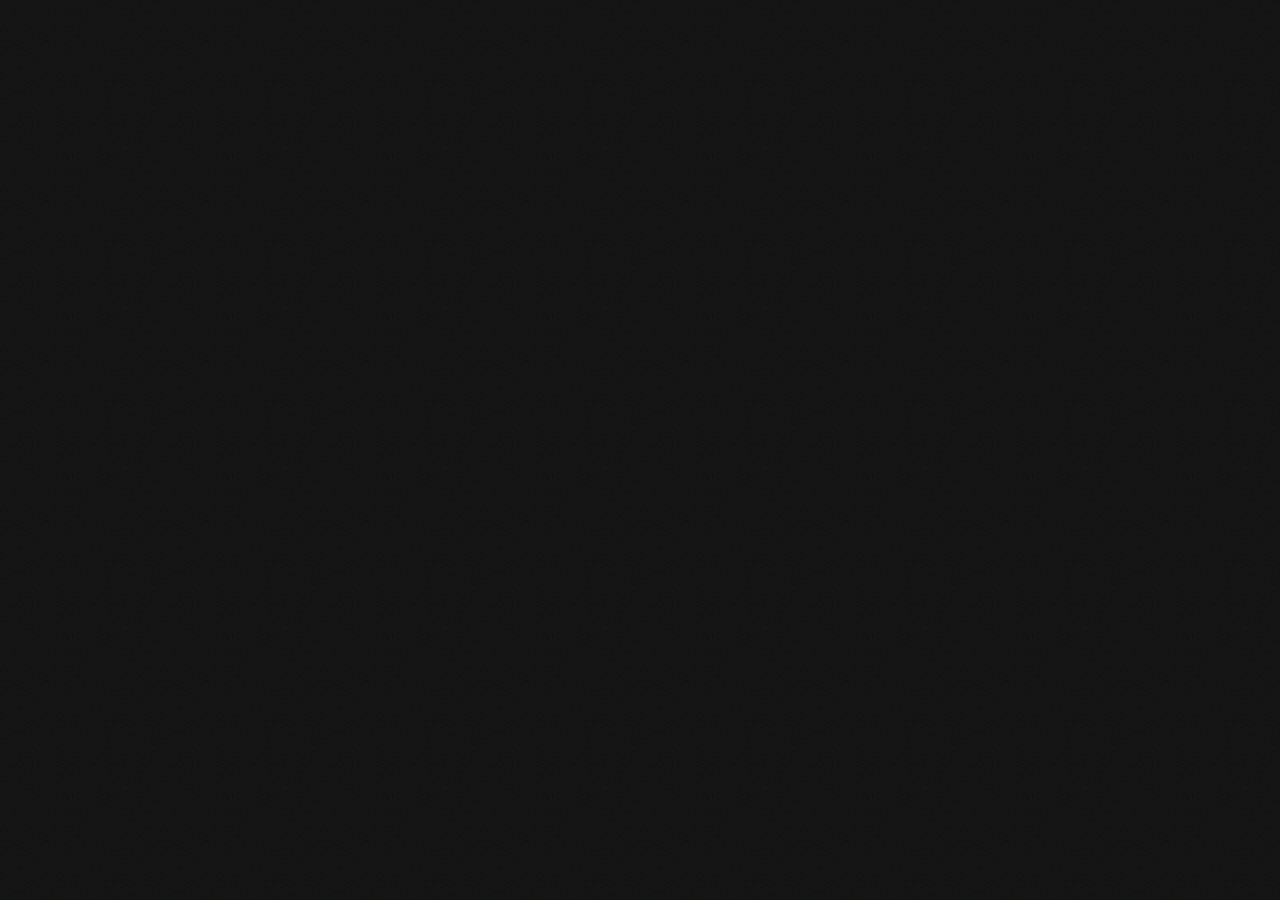
==== index.html @ 4757dcce "Initial portfolio site Video carousel homepage, work gallery, and contact page.  Co-Authored-By: Cla" ====
<!DOCTYPE html>
<html lang="en">
<head>
    <meta charset="UTF-8">
    <meta name="viewport" content="width=device-width, initial-scale=1.0">
    <title>Steven Ros</title>
    <link href="https://fonts.googleapis.com/css2?family=Syne:wght@800&family=Archivo+Black&family=Playfair+Display:ital,wght@0,400;0,500;1,400&family=Inter:wght@300;400&display=swap" rel="stylesheet">
    <style>
        @font-face {
            font-family: 'Bootzy TM';
            src: url('fonts/BootzyTM.woff2') format('woff2'),
                 url('fonts/BootzyTM.woff') format('woff');
            font-weight: normal; font-style: normal; font-display: swap;
        }
    </style>
    <style>
        *, *::before, *::after { margin: 0; padding: 0; box-sizing: border-box; }

        html, body { width: 100%; height: 100%; overflow: hidden; background: #FAFAF8; }

        /* GRAIN */
        #grain {
            position: fixed; inset: 0; z-index: 60; pointer-events: none;
            mix-blend-mode: overlay; opacity: 0.78;
            background-image: url("data:image/svg+xml,%3Csvg xmlns='http://www.w3.org/2000/svg' width='160' height='160'%3E%3Cfilter id='g'%3E%3CfeTurbulence type='fractalNoise' baseFrequency='0.85' numOctaves='4' stitchTiles='stitch'/%3E%3C/filter%3E%3Crect width='160' height='160' filter='url(%23g)'/%3E%3C/svg%3E");
            background-size: 160px 160px; background-repeat: repeat;
        }

        /* NAV */
        nav {
            position: fixed; top: 0; left: 0; right: 0; z-index: 200;
            padding: 24px 44px; display: flex; justify-content: space-between; align-items: center;
            opacity: 0; transition: opacity 0.7s ease;
        }
        .logo { font-family: 'Archivo Black', sans-serif; font-size: 1.75rem; color: #CC1111; text-decoration: none; letter-spacing: -0.04em; line-height: 1; transition: opacity 0.2s; }
        .logo:hover { opacity: 0.8; }
        .nav-links { list-style: none; display: flex; gap: 36px; align-items: center; }
        .nav-links a { font-family: 'Inter', sans-serif; font-size: 0.74rem; font-weight: 400; letter-spacing: 0.10em; text-transform: uppercase; color: #1C1814; text-decoration: none; opacity: 0.52; transition: opacity 0.22s ease; }
        .nav-links a:hover { opacity: 1; }
        .nav-social { display: flex; gap: 20px; align-items: center; }
        .nav-social a { display: flex; align-items: center; color: #1C1814; opacity: 0.45; transition: opacity 0.22s; text-decoration: none; }
        .nav-social a:hover { opacity: 1; }
        .nav-social svg { width: 17px; height: 17px; }

        /* NAME — top */
        .name-wrap {
            position: fixed; top: 92px; left: 50%;
            transform: translateX(-50%); z-index: 150;
            pointer-events: none; text-align: center;
        }
        .name {
            font-family: 'Bootzy TM', 'Syne', sans-serif;
            font-size: clamp(2rem, 5.5vw, 4.4rem);
            font-weight: normal; color: #CC1111; letter-spacing: -0.01em;
            white-space: nowrap; user-select: none; line-height: 1; text-transform: uppercase;
            opacity: 0; transition: opacity 0.6s ease;
            text-shadow: 0 0 18px rgba(204,17,17,0.45), 0 0 40px rgba(204,17,17,0.22);
        }

        /* HERO + STAGE */
        .hero { position: relative; z-index: 10; width: 100vw; height: 100vh; }
        #stage { position: fixed; inset: 0; z-index: 10; transform-origin: 50% 50%; will-change: transform; }

        .card {
            position: absolute; left: 50%; top: 50%;
            width: 680px; height: 416px;
            will-change: transform, opacity; cursor: pointer;
        }
        .card-inner {
            width: 100%; height: 100%; border-radius: 0; overflow: hidden;
            background: #111; box-shadow: 0 24px 64px rgba(0,0,0,0.28); will-change: filter;
        }
        .card video { width: 100%; height: 100%; object-fit: cover; display: block; pointer-events: none; }

        /* TITLE + DATE of centred clip */
        .clip-title {
            position: fixed; left: 50%; transform: translateX(-50%);
            z-index: 150; pointer-events: none; text-align: center; white-space: nowrap;
            font-family: 'Inter', sans-serif; opacity: 0; transition: opacity 0.3s ease;
        }
        .clip-title .ct-name { display: block; font-size: 0.82rem; font-weight: 400; letter-spacing: 0.18em; text-transform: uppercase; color: #1C1814; }
        .clip-title .ct-date { display: block; margin-top: 7px; font-size: 0.66rem; font-weight: 300; letter-spacing: 0.16em; text-transform: uppercase; color: #1C1814; opacity: 0.45; }

        /* PAGE TRANSITION OUT (Home → Work) */
        #wipe {
            position: fixed; inset: 0; background: #FFFFFF;
            z-index: 500; opacity: 0; pointer-events: none;
            transition: opacity 0.5s ease;
        }
        #wipe.show { opacity: 1; pointer-events: all; }
    </style>
</head>
<body>

<div id="grain"></div>

<nav>
    <a href="index.html" class="logo">SR</a>
    <ul class="nav-links">
        <li><a href="index.html">Home</a></li>
        <li><a href="work.html">Work</a></li>
        <li><a href="contact.html">Contact</a></li>
    </ul>
    <div class="nav-social">
        <a href="https://instagram.com/stevennros" target="_blank" aria-label="Instagram">
            <svg viewBox="0 0 24 24" fill="none" stroke="currentColor" stroke-width="1.5" stroke-linecap="round" stroke-linejoin="round"><rect x="2" y="2" width="20" height="20" rx="5"/><path d="M16 11.37A4 4 0 1 1 12.63 8 4 4 0 0 1 16 11.37z"/><line x1="17.5" y1="6.5" x2="17.51" y2="6.5"/></svg>
        </a>
        <a href="https://linkedin.com/in/stevennros" target="_blank" aria-label="LinkedIn">
            <svg viewBox="0 0 24 24" fill="none" stroke="currentColor" stroke-width="1.5" stroke-linecap="round" stroke-linejoin="round"><path d="M16 8a6 6 0 0 1 6 6v7h-4v-7a2 2 0 0 0-4 0v7h-4v-7a6 6 0 0 1 6-6z"/><rect x="2" y="9" width="4" height="12"/><circle cx="4" cy="4" r="2"/></svg>
        </a>
        <a href="mailto:stevenros65@gmail.com" aria-label="Email">
            <svg viewBox="0 0 24 24" fill="none" stroke="currentColor" stroke-width="1.5" stroke-linecap="round" stroke-linejoin="round"><path d="M4 4h16c1.1 0 2 .9 2 2v12c0 1.1-.9 2-2 2H4c-1.1 0-2-.9-2-2V6c0-1.1.9-2 2-2z"/><polyline points="22,6 12,13 2,6"/></svg>
        </a>
    </div>
</nav>

<div class="name-wrap">
    <h1 class="name" id="name">Steven Ros</h1>
</div>

<main class="hero">
    <div id="stage"></div>
    <div class="clip-title" id="clipTitle"></div>
</main>

<div id="wipe"></div>

<script>
/* ── GRAIN ── */
const grain = document.getElementById('grain');
setInterval(() => { grain.style.backgroundPosition = (Math.random()*200|0)+'px '+(Math.random()*200|0)+'px'; }, 80);

/* ── VIDEO CAROUSEL ── */
(function carousel(){

    const VIDEOS = [
        'work/reel one v4.mp4','work/halloween v5.mp4','work/esports v2.mp4','work/pln v1.mp4',
        'work/ESA V TANSA V1.MP4','work/grog reel v4 28.02.25.mp4','work/infinity sleep v3 .mp4',
        'work/video 1 v7.mp4','work/raided v7 08.04.2025.mp4','work/spinning v2.mp4',
        'work/logos card v2.mp4','work/reel 3 v3.mp4','work/ESA V TANSA V4 26.03.2025.mp4',
        'work/FINAL FINAL fallen angels 2.mp4','work/cocktail night after reel chinese.mp4',
        'work/fully done.mp4','work/raided nz finished.mp4','work/song test.mp4',
        'work/v6772.mp4','work/video 2 v2 .mp4','work/web3 v1.mp4',
    ];
    const TITLES = [
        'Reel One','Halloween','Esports','PLN','ESA vs TANSA','Grog Reel','Infinity Sleep',
        'Video 1','Raided','Spinning','Logos','Reel 3','ESA vs TANSA','Fallen Angels',
        'Cocktail Night','Fully Done','Raided NZ','Song Test','V6772','Video 2','Web3',
    ];
    const DATES = [
        'May 2025','Sep 2025','May 2026','Feb 2026','Mar 2026','Feb 2025','Apr 2025',
        'Aug 2025','Apr 2025','Feb 2026','Mar 2026','May 2025','Mar 2025','Aug 2024',
        'Sep 2024','Sep 2024','Sep 2024','Mar 2026','Feb 2026','Aug 2025','Sep 2024',
    ];

    const N         = VIDEOS.length;
    const CARD_W    = 680;
    const CARD_H    = 416;
    const SPACING   = 610;
    const SIDE_SCALE= 0.82;
    const SIDE_DIM  = 0.42;
    const VISIBLE   = 3;
    const EAGER     = 8;
    const CUT_MS    = 750;
    const MIN_CUTS  = 5, MAX_CUTS = 8;
    const ZOOM_MS   = 2800;
    const START_BOOST = 1.7;
    function fillZoom(){ return Math.max(innerWidth / CARD_W, innerHeight / CARD_H) * 1.08 * START_BOOST; }

    const stage     = document.getElementById('stage');
    const nameEl    = document.getElementById('name');
    const nav       = document.querySelector('nav');
    const clipTitle = document.getElementById('clipTitle');
    clipTitle.style.top = `calc(50% + ${CARD_H / 2 + 30}px)`;

    let lastActive = -1;
    function setTitle(i){
        if (i === lastActive) return;
        lastActive = i;
        clipTitle.innerHTML =
            `<span class="ct-name">${TITLES[i] || ''}</span>` +
            `<span class="ct-date">${DATES[i] || ''}</span>`;
        clipTitle.style.opacity = '1';
    }

    /* Build cards */
    const cards = VIDEOS.map((src, i) => {
        const outer = document.createElement('div');
        outer.className = 'card';
        outer.style.opacity = '0';

        const inner = document.createElement('div');
        inner.className = 'card-inner';

        const vid = document.createElement('video');
        vid.dataset.src = src;
        vid.preload = 'auto';
        vid.loop = true;
        vid.muted = true;
        vid.defaultMuted = true;
        vid.playsInline = true;
        vid.setAttribute('muted', '');
        vid.setAttribute('playsinline', '');
        vid.setAttribute('webkit-playsinline', '');

        inner.appendChild(vid);
        outer.appendChild(inner);
        stage.appendChild(outer);
        return { outer, inner, vid, loaded: false };
    });

    function loadCard(i){
        const c = cards[i];
        if (c.loaded) return;
        c.loaded = true;
        const v = c.vid;
        const tryPlay = () => { const p = v.play(); if (p) p.catch(()=>{}); };
        v.addEventListener('loadeddata', tryPlay);
        v.addEventListener('canplay', tryPlay);
        v.src = v.dataset.src;
        v.load();
        tryPlay();
    }

    /* Staggered eager load */
    loadCard(0);
    for (let i = 1; i < EAGER; i++) setTimeout(() => loadCard(i), i * 300);

    /* State */
    let phase      = 'intro';
    let pos        = 0;
    let posTarget  = 0;
    let stageScale = fillZoom();
    let zoomFrom   = stageScale;
    let zoomT0     = 0;
    let zoomDur    = ZOOM_MS;
    let zooming    = false;
    let exiting    = false;
    function ease(t){ return t < 0.5 ? 4*t*t*t : 1 - Math.pow(-2*t + 2, 3)/2; }

    function delta(i){
        let d = i - pos;
        d = ((d % N) + N) % N;
        if (d > N / 2) d -= N;
        return d;
    }

    function place(){
        cards.forEach((c, i) => {
            const d  = delta(i);
            const ad = Math.abs(d);
            const x  = d * SPACING;
            let scale  = 1 - (1 - SIDE_SCALE) * Math.min(ad, 1);
            if (ad < 0.5) scale *= stageScale;     /* intro zoom — centre clip only */
            const bright = 1 - (1 - SIDE_DIM) * Math.min(ad, 1);
            const visible = ad <= VISIBLE + 0.5;

            c.outer.style.transform = `translate(-50%,-50%) translateX(${x.toFixed(1)}px) scale(${scale.toFixed(3)})`;
            c.outer.style.opacity   = visible ? '1' : '0';
            c.outer.style.zIndex    = String(Math.round(100 - ad * 10));
            c.inner.style.filter    = `brightness(${bright.toFixed(3)})`;

            if (c.loaded) {
                if (visible && c.vid.paused)        c.vid.play().catch(()=>{});
                else if (!visible && !c.vid.paused) c.vid.pause();
            }
        });
    }

    /* MAIN LOOP */
    (function frame(ts){
        if (!exiting) {
            const now = ts || performance.now();
            if (zooming) {
                const t = Math.min((now - zoomT0) / zoomDur, 1);
                stageScale = zoomFrom + (1 - zoomFrom) * ease(t);
                if (t >= 1) zooming = false;
            }
            if (phase === 'live') {
                pos += (posTarget - pos) * 0.12;
                setTitle(((Math.round(pos) % N) + N) % N);
            }
            place();
        }
        requestAnimationFrame(frame);
    })();

    /* INTRO MONTAGE */
    function shuffle(arr){
        for (let i = arr.length - 1; i > 0; i--) {
            const j = Math.floor(Math.random() * (i + 1));
            [arr[i], arr[j]] = [arr[j], arr[i]];
        }
        return arr;
    }

    function finishIntro(){
        phase = 'live';
        posTarget = pos;
        for (let i = EAGER; i < N; i++) setTimeout(() => loadCard(i), (i - EAGER) * 180);
    }

    let started = false;
    function beginMontage(){
        if (started) return;
        started = true;
        stageScale = fillZoom();

        const order = shuffle([...Array(EAGER).keys()]);
        const want  = MIN_CUTS + Math.floor(Math.random() * (MAX_CUTS - MIN_CUTS + 1));
        const totalCuts = Math.min(want, order.length);
        const montageMs = totalCuts * CUT_MS;

        zoomFrom = stageScale;
        zoomT0   = performance.now();
        zoomDur  = montageMs;
        zooming  = true;

        setTimeout(() => { nameEl.style.opacity = '1'; nav.style.opacity = '1'; }, montageMs * 0.5);

        let cuts = 0;
        pos = posTarget = order[0];
        const timer = setInterval(() => {
            cuts++;
            if (cuts >= totalCuts) { clearInterval(timer); finishIntro(); return; }
            pos = posTarget = order[cuts];
        }, CUT_MS);
    }

    cards[0].vid.addEventListener('canplay', beginMontage, { once: true });
    setTimeout(beginMontage, 1800);

    /* SCROLL — step one clip at a time (a clip is always centred) */
    const STEP = 110;
    let scrollAcc = 0;
    window.addEventListener('wheel', e => {
        if (phase !== 'live') return;
        scrollAcc += e.deltaY;
        while (scrollAcc >=  STEP) { posTarget += 1; scrollAcc -= STEP; }
        while (scrollAcc <= -STEP) { posTarget -= 1; scrollAcc += STEP; }
    }, { passive: true });

    let lastTY = null;
    window.addEventListener('touchstart', e => { lastTY = e.touches[0].clientY; }, { passive: true });
    window.addEventListener('touchmove', e => {
        if (phase !== 'live' || lastTY === null) return;
        scrollAcc += (lastTY - e.touches[0].clientY) * 2.2;
        while (scrollAcc >=  STEP) { posTarget += 1; scrollAcc -= STEP; }
        while (scrollAcc <= -STEP) { posTarget -= 1; scrollAcc += STEP; }
        lastTY = e.touches[0].clientY;
    }, { passive: true });

    /* Click a side clip to bring it to centre */
    cards.forEach((c, i) => {
        c.outer.addEventListener('click', () => {
            if (phase !== 'live') return;
            posTarget = pos + delta(i);
        });
    });

    /* ── PAGE TRANSITION OUT — blocks fly into 3 clusters, then wipe to Work ── */
    const wipe = document.getElementById('wipe');
    document.querySelectorAll('nav a[href="work.html"]').forEach(a => {
        a.addEventListener('click', e => {
            e.preventDefault();
            exiting = true;                          /* stop the carousel loop overwriting transforms */
            const cx = innerWidth / 2;
            const clusters = [cx - innerWidth * 0.26, cx, cx + innerWidth * 0.26];
            cards.forEach((c, i) => {
                const dx = clusters[i % 3] - cx;
                c.outer.style.transition = 'transform 0.55s cubic-bezier(.6,0,.3,1), opacity 0.5s ease';
                c.outer.style.transform  = `translate(-50%,-50%) translate(${dx.toFixed(0)}px, 0px) scale(0.06)`;
                c.outer.style.opacity    = '0';
            });
            nameEl.style.opacity = '0';
            clipTitle.style.opacity = '0';
            nav.style.opacity = '0';
            wipe.classList.add('show');
            setTimeout(() => { location.href = a.getAttribute('href'); }, 600);
        });
    });

})();
</script>
</body>
</html>
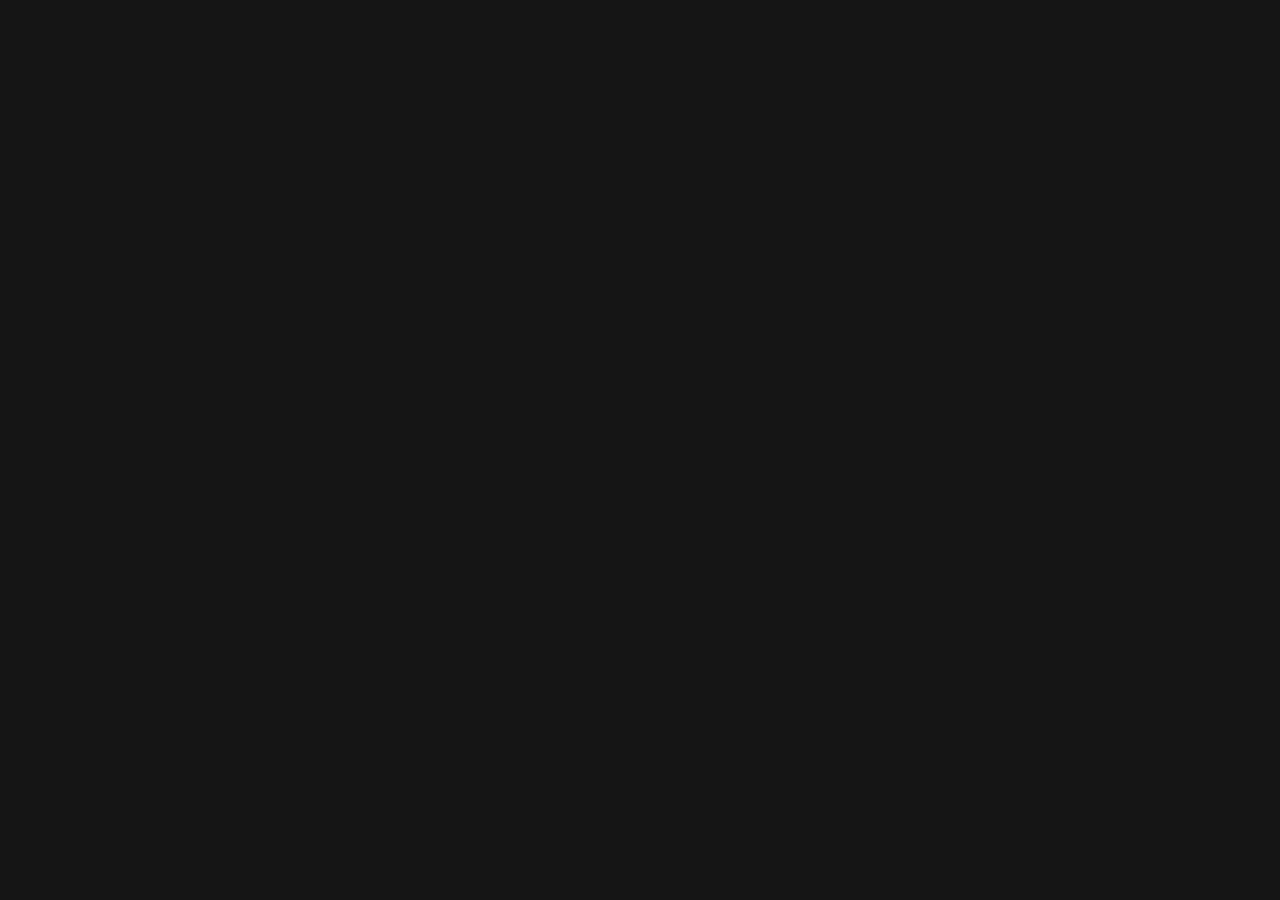
==== commit a4dc8764: "Add new work + real estate, 4:3 cards, intro-once, polish - Add 7 new reels (2026) and a Real Estate" ====
--- a/index.html
+++ b/index.html
@@ -63,7 +63,7 @@
 
         .card {
             position: absolute; left: 50%; top: 50%;
-            width: 680px; height: 416px;
+            width: 680px; height: 510px;
             will-change: transform, opacity; cursor: pointer;
         }
         .card-inner {
@@ -126,12 +126,20 @@
 <div id="wipe"></div>
 
 <script>
+/* ── REDUCED MOTION ── */
+const REDUCE = matchMedia('(prefers-reduced-motion: reduce)').matches;
+
 /* ── GRAIN ── */
 const grain = document.getElementById('grain');
-setInterval(() => { grain.style.backgroundPosition = (Math.random()*200|0)+'px '+(Math.random()*200|0)+'px'; }, 80);
+if (!REDUCE) setInterval(() => { grain.style.backgroundPosition = (Math.random()*200|0)+'px '+(Math.random()*200|0)+'px'; }, 80);
 
 /* ── VIDEO CAROUSEL ── */
 (function carousel(){
+
+    /* First entry to the site this session vs returning (e.g. back from Work) */
+    let firstVisit = true;
+    try { firstVisit = !sessionStorage.getItem('sr_visited'); sessionStorage.setItem('sr_visited', '1'); } catch (e) {}
+    const FIRST_VISIT = firstVisit;
 
     const VIDEOS = [
         'work/reel one v4.mp4','work/halloween v5.mp4','work/esports v2.mp4','work/pln v1.mp4',
@@ -141,21 +149,27 @@
         'work/FINAL FINAL fallen angels 2.mp4','work/cocktail night after reel chinese.mp4',
         'work/fully done.mp4','work/raided nz finished.mp4','work/song test.mp4',
         'work/v6772.mp4','work/video 2 v2 .mp4','work/web3 v1.mp4',
+        'work/hackathon v2.mp4','work/esports v3.mp4','work/STEVEN_ROS_AD_SP702.mp4','work/northern rocks v6.mp4','work/omo reel v2.mp4','work/n8 v3.mp4','work/odd even reel v1.mp4',
+        'work/28 cornwall road v3.mp4','work/74a Miller Road v1.mp4',
     ];
     const TITLES = [
-        'Reel One','Halloween','Esports','PLN','ESA vs TANSA','Grog Reel','Infinity Sleep',
-        'Video 1','Raided','Spinning','Logos','Reel 3','ESA vs TANSA','Fallen Angels',
-        'Cocktail Night','Fully Done','Raided NZ','Song Test','V6772','Video 2','Web3',
+        'ESA Camp 1','AESIR Halloween','Esports Interclubs','Project Launch Night','ESA v TANSA : The Heist','Grog','Infinity Sleep',
+        'Cocktail Night — Theme','Raided','ESA Keychain','O-Week Teaser','ESA Camp 2','ESA v TANSA','Fallen Angels',
+        'Cocktail Night','AESIR Halloween','Raided NZ','Tech Mixer','ESA Welcome Video','Cocktail Night — Visuals','Web3 Introduction',
+        'Hackathon','Esports Interclubs','Adidas Spec Ad','Northern Rocks','Omo','N8','Odd Even',
+        '28 Cornwall Road','74a Miller Road',
     ];
     const DATES = [
-        'May 2025','Sep 2025','May 2026','Feb 2026','Mar 2026','Feb 2025','Apr 2025',
+        'May 2025','Sep 2025','Sep 2025','Feb 2026','Mar 2026','Feb 2025','Apr 2025',
         'Aug 2025','Apr 2025','Feb 2026','Mar 2026','May 2025','Mar 2025','Aug 2024',
         'Sep 2024','Sep 2024','Sep 2024','Mar 2026','Feb 2026','Aug 2025','Sep 2024',
+        'Apr 2026','Apr 2026','Apr 2026','May 2026','May 2026','May 2026','May 2026',
+        'Apr 2026','Apr 2026',
     ];
 
     const N         = VIDEOS.length;
     const CARD_W    = 680;
-    const CARD_H    = 416;
+    const CARD_H    = 510;   /* 4:3 — matches the source footage so nothing is cropped */
     const SPACING   = 610;
     const SIDE_SCALE= 0.82;
     const SIDE_DIM  = 0.42;
@@ -180,7 +194,15 @@
         clipTitle.innerHTML =
             `<span class="ct-name">${TITLES[i] || ''}</span>` +
             `<span class="ct-date">${DATES[i] || ''}</span>`;
-        clipTitle.style.opacity = '1';
+        if (REDUCE) { clipTitle.style.opacity = '1'; return; }
+        clipTitle.style.transition = 'none';
+        clipTitle.style.opacity = '0';
+        clipTitle.style.transform = 'translateX(-50%) translateY(9px)';
+        requestAnimationFrame(() => {
+            clipTitle.style.transition = 'opacity 0.35s ease, transform 0.4s cubic-bezier(.22,1,.36,1)';
+            clipTitle.style.opacity = '1';
+            clipTitle.style.transform = 'translateX(-50%) translateY(0)';
+        });
     }
 
     /* Build cards */
@@ -206,8 +228,13 @@
         inner.appendChild(vid);
         outer.appendChild(inner);
         stage.appendChild(outer);
-        return { outer, inner, vid, loaded: false };
+        return { outer, inner, vid, loaded: false, hover: 0, hoverTarget: 0 };
     });
+
+    /* Returning visitors: hide cards up-front so they can slide in (avoids a flash before entrance) */
+    if (!FIRST_VISIT && !REDUCE) {
+        cards.forEach(c => { c.inner.style.opacity = '0'; c.inner.style.transform = 'translateY(48px)'; });
+    }
 
     function loadCard(i){
         const c = cards[i];
@@ -230,7 +257,7 @@
     let phase      = 'intro';
     let pos        = 0;
     let posTarget  = 0;
-    let stageScale = fillZoom();
+    let stageScale = (FIRST_VISIT && !REDUCE) ? fillZoom() : 1;
     let zoomFrom   = stageScale;
     let zoomT0     = 0;
     let zoomDur    = ZOOM_MS;
@@ -252,10 +279,18 @@
             const x  = d * SPACING;
             let scale  = 1 - (1 - SIDE_SCALE) * Math.min(ad, 1);
             if (ad < 0.5) scale *= stageScale;     /* intro zoom — centre clip only */
-            const bright = 1 - (1 - SIDE_DIM) * Math.min(ad, 1);
+            let bright = 1 - (1 - SIDE_DIM) * Math.min(ad, 1);
             const visible = ad <= VISIBLE + 0.5;
 
-            c.outer.style.transform = `translate(-50%,-50%) translateX(${x.toFixed(1)}px) scale(${scale.toFixed(3)})`;
+            /* hover affordance — only on side clips, lift + brighten */
+            c.hover += (c.hoverTarget - c.hover) * 0.18;
+            if (c.hover > 0.001 && ad >= 0.5) {
+                scale  *= 1 + 0.05 * c.hover;
+                bright += (1 - bright) * 0.55 * c.hover;
+            }
+            const lift = ad >= 0.5 ? -14 * c.hover : 0;
+
+            c.outer.style.transform = `translate(-50%,-50%) translateX(${x.toFixed(1)}px) translateY(${lift.toFixed(1)}px) scale(${scale.toFixed(3)})`;
             c.outer.style.opacity   = visible ? '1' : '0';
             c.outer.style.zIndex    = String(Math.round(100 - ad * 10));
             c.inner.style.filter    = `brightness(${bright.toFixed(3)})`;
@@ -300,10 +335,45 @@
         for (let i = EAGER; i < N; i++) setTimeout(() => loadCard(i), (i - EAGER) * 180);
     }
 
+    /* Returning within the session (back from Work/Contact) — skip the montage */
+    function instantEntrance(){
+        stageScale = 1; zooming = false;
+        pos = posTarget = 0;
+        nameEl.style.opacity = '1';
+        nav.style.opacity = '1';
+        finishIntro();
+    }
+    function slideInEntrance(){
+        stageScale = 1; zooming = false;
+        pos = posTarget = 0;
+        nameEl.style.opacity = '1';
+        nav.style.opacity = '1';
+        finishIntro();
+        requestAnimationFrame(() => requestAnimationFrame(() => {
+            cards.forEach((c, i) => {
+                const ad = Math.abs(delta(i));
+                if (ad > VISIBLE + 0.5) {      /* off-screen cards: reset, no animation */
+                    c.inner.style.transition = '';
+                    c.inner.style.opacity = '';
+                    c.inner.style.transform = '';
+                    return;
+                }
+                const delay = Math.min(ad, 3) * 85;   /* centre first, neighbours follow */
+                c.inner.style.transition = `transform 0.8s cubic-bezier(.22,1,.36,1) ${delay}ms, opacity 0.55s ease ${delay}ms`;
+                c.inner.style.opacity = '1';
+                c.inner.style.transform = 'translateY(0)';
+            });
+        }));
+    }
+
     let started = false;
     function beginMontage(){
         if (started) return;
         started = true;
+
+        if (REDUCE)       { instantEntrance(); return; }
+        if (!FIRST_VISIT) { slideInEntrance(); return; }
+
         stageScale = fillZoom();
 
         const order = shuffle([...Array(EAGER).keys()]);
@@ -356,6 +426,8 @@
             if (phase !== 'live') return;
             posTarget = pos + delta(i);
         });
+        c.outer.addEventListener('mouseenter', () => { if (phase === 'live') c.hoverTarget = 1; });
+        c.outer.addEventListener('mouseleave', () => { c.hoverTarget = 0; });
     });
 
     /* ── PAGE TRANSITION OUT — blocks fly into 3 clusters, then wipe to Work ── */
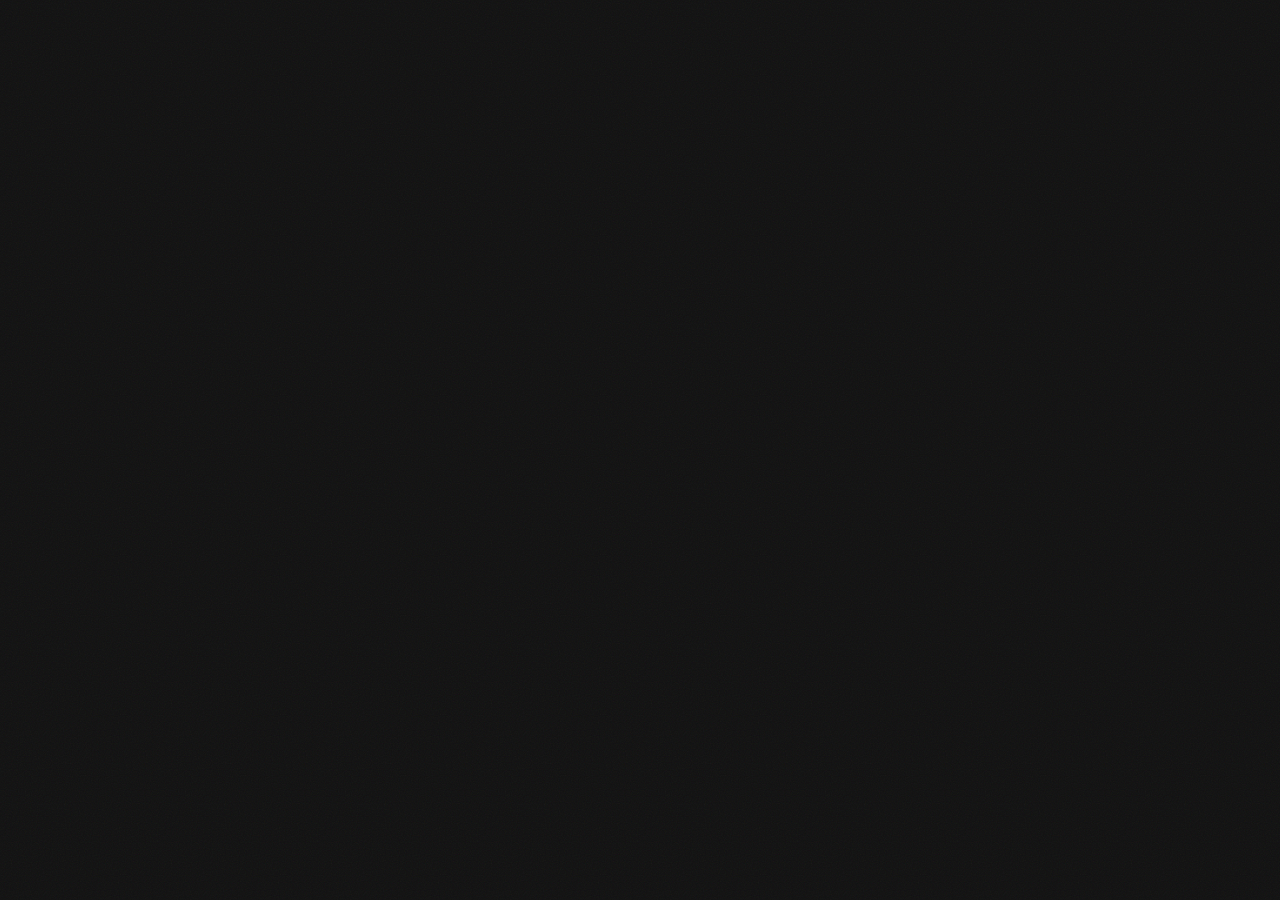
==== commit 7a9ed67c: "Rename 2026 esports clip to "Esports Interclub 2026" Distinguishes the new esports reel (Apr 2026) f" ====
--- a/index.html
+++ b/index.html
@@ -156,7 +156,7 @@
         'ESA Camp 1','AESIR Halloween','Esports Interclubs','Project Launch Night','ESA v TANSA : The Heist','Grog','Infinity Sleep',
         'Cocktail Night — Theme','Raided','ESA Keychain','O-Week Teaser','ESA Camp 2','ESA v TANSA','Fallen Angels',
         'Cocktail Night','AESIR Halloween','Raided NZ','Tech Mixer','ESA Welcome Video','Cocktail Night — Visuals','Web3 Introduction',
-        'Hackathon','Esports Interclubs','Adidas Spec Ad','Northern Rocks','Omo','N8','Odd Even',
+        'Hackathon','Esports Interclub 2026','Adidas Spec Ad','Northern Rocks','Omo','N8','Odd Even',
         '28 Cornwall Road','74a Miller Road',
     ];
     const DATES = [
